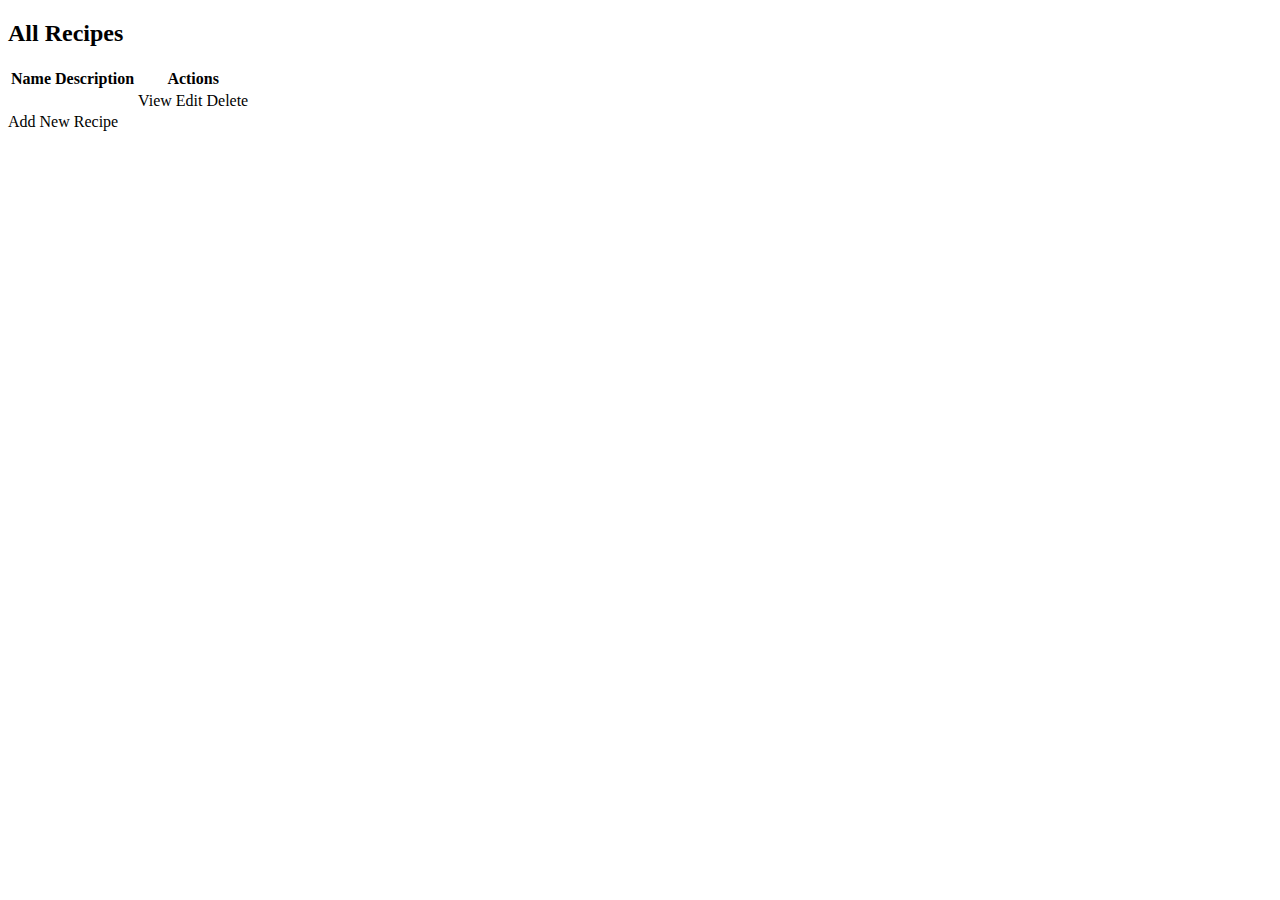
==== src/main/resources/templates/index.html @ 1a30a3a5 "A simple recipe web app initialized" ====
<!DOCTYPE html>
<html xmlns:th="http://www.thymeleaf.org">
<head>
    <title>Recipe List</title>
    <link rel="stylesheet" type="text/css" th:href="@{/css/style.css}" />
</head>
<body>
    <div class="container">
        <h2>All Recipes</h2>

        <table>
            <thead>
            <tr>
                <th>Name</th>
                <th>Description</th>
                <th>Actions</th>
            </tr>
            </thead>
            <tbody>
            <tr th:each="recipe : ${recipes}">
                <td th:text="${recipe.name}"></td>
                <td th:text="${recipe.description}"></td>
                <td>
                    <a th:href="@{'/recipes/details/' + ${recipe.id}}" class="button view">View</a>
                    <a th:href="@{'/recipes/edit/' + ${recipe.id}}" class="button edit">Edit</a>
                    <a th:href="@{'/recipes/delete/' + ${recipe.id}}" class="button delete">Delete</a>
                </td>
            </tr>
            </tbody>
        </table>

        <a th:href="@{/recipes/add}" class="button add">Add New Recipe</a>
    </div>
</body>
</html>
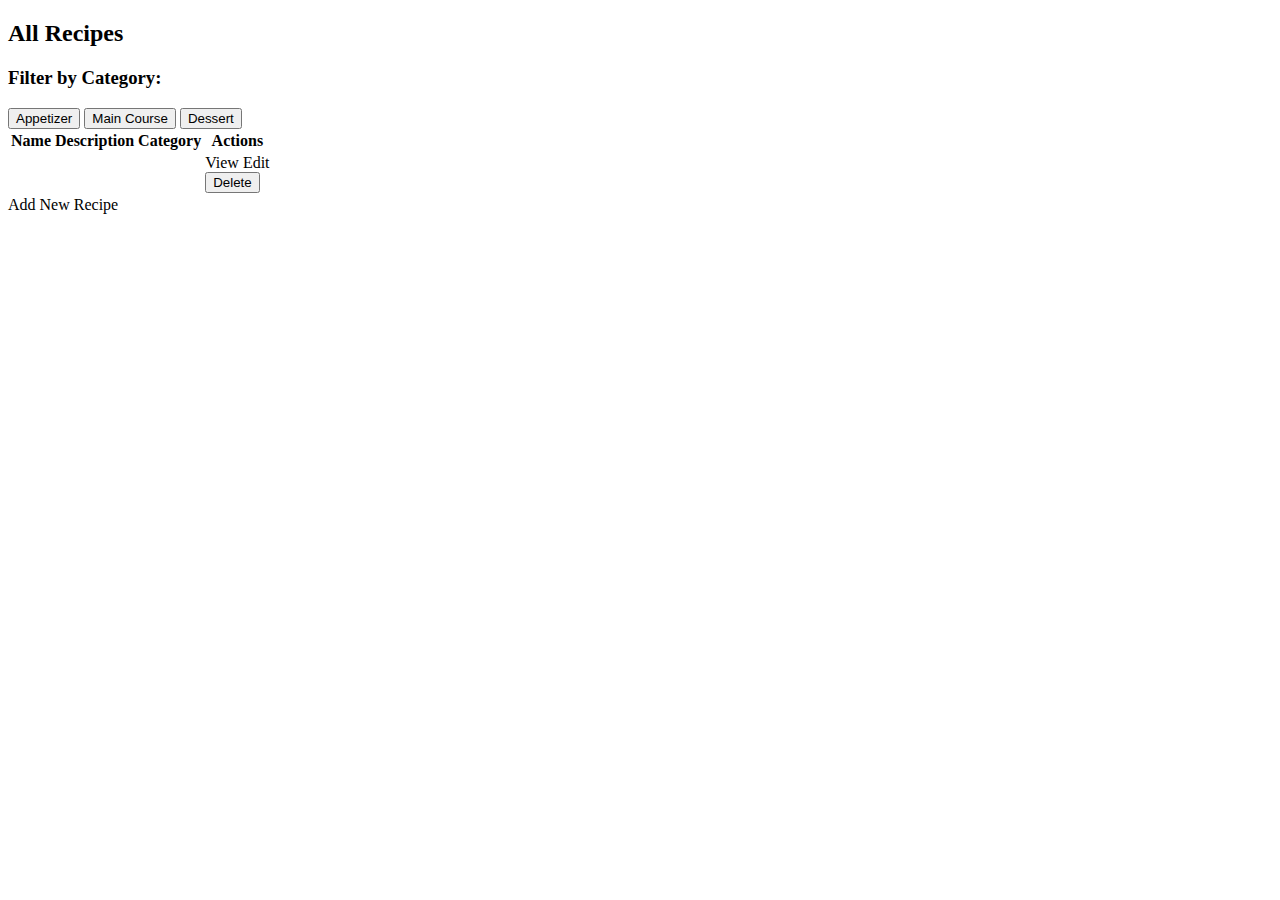
==== commit 072dc083: "Recipe App" ====
--- a/src/main/resources/templates/index.html
+++ b/src/main/resources/templates/index.html
@@ -8,11 +8,21 @@
     <div class="container">
         <h2>All Recipes</h2>
 
+        <!-- Category filter buttons -->
+        <div class="category-filter">
+            <h3>Filter by Category:</h3>
+            <button th:onclick="|location.href='@{/recipes/category/Appetizer}'|" class="button">Appetizer</button>
+            <button th:onclick="|location.href='@{/recipes/category/Main Course}'|" class="button">Main Course</button>
+            <button th:onclick="|location.href='@{/recipes/category/Dessert}'|" class="button">Dessert</button>
+            <!-- Add more buttons for additional categories as needed -->
+        </div>
+
         <table>
             <thead>
             <tr>
                 <th>Name</th>
                 <th>Description</th>
+                <th>Category</th> <!-- Added Category column -->
                 <th>Actions</th>
             </tr>
             </thead>
@@ -20,10 +30,14 @@
             <tr th:each="recipe : ${recipes}">
                 <td th:text="${recipe.name}"></td>
                 <td th:text="${recipe.description}"></td>
+                <td th:text="${recipe.category}"></td> <!-- Display the category -->
                 <td>
-                    <a th:href="@{'/recipes/details/' + ${recipe.id}}" class="button view">View</a>
+                    <a th:href="@{'/recipes/' + ${recipe.id}}" class="button view">View</a>
                     <a th:href="@{'/recipes/edit/' + ${recipe.id}}" class="button edit">Edit</a>
-                    <a th:href="@{'/recipes/delete/' + ${recipe.id}}" class="button delete">Delete</a>
+                     <form th:action="@{'/recipes/delete/' + ${recipe.id}}" method="post">
+                        <input type="hidden" name="_method" value="delete" />
+                        <button type="submit" class="button delete">Delete</button>
+                    </form>
                 </td>
             </tr>
             </tbody>
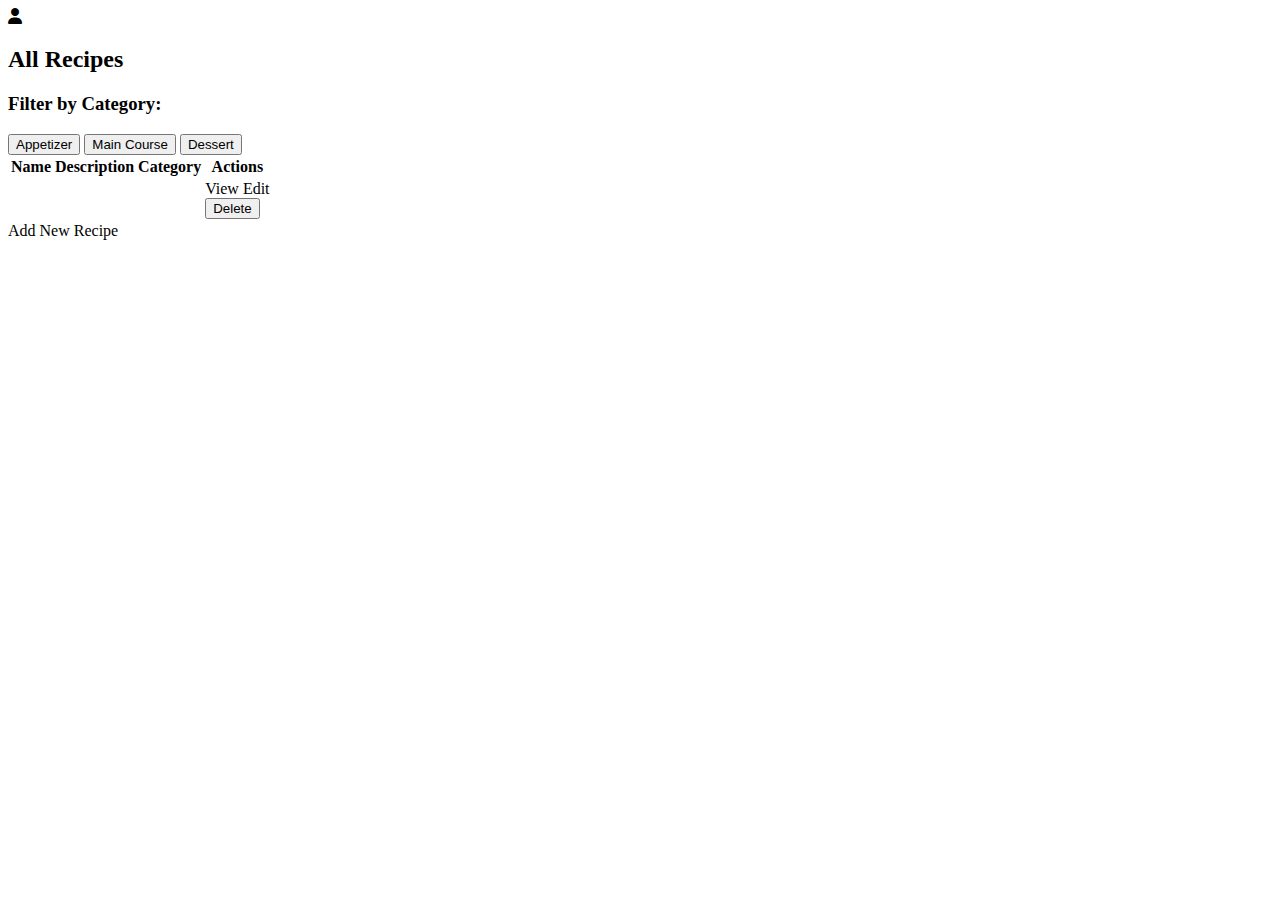
==== commit a50e56ef: "Recipe app ready to be deployed" ====
--- a/src/main/resources/templates/index.html
+++ b/src/main/resources/templates/index.html
@@ -1,49 +1,77 @@
 <!DOCTYPE html>
 <html xmlns:th="http://www.thymeleaf.org">
+
 <head>
-    <title>Recipe List</title>
-    <link rel="stylesheet" type="text/css" th:href="@{/css/style.css}" />
+	<title>Recipe List</title>
+	<link rel="stylesheet" type="text/css" th:href="@{/css/main.css}" />
+	<link href="https://cdnjs.cloudflare.com/ajax/libs/font-awesome/6.4.0/css/all.min.css" rel="stylesheet">
+
 </head>
+
 <body>
-    <div class="container">
-        <h2>All Recipes</h2>
+	<div class="user-info-button" onclick="toggleUserInfo()">
+		<i class="fa-solid fa-user fa-beat"></i>
+		<!-- Icon or image inside the oval -->
+	</div>
 
-        <!-- Category filter buttons -->
-        <div class="category-filter">
-            <h3>Filter by Category:</h3>
-            <button th:onclick="|location.href='@{/recipes/category/Appetizer}'|" class="button">Appetizer</button>
-            <button th:onclick="|location.href='@{/recipes/category/Main Course}'|" class="button">Main Course</button>
-            <button th:onclick="|location.href='@{/recipes/category/Dessert}'|" class="button">Dessert</button>
-            <!-- Add more buttons for additional categories as needed -->
-        </div>
+	<!-- User Info Pop-up -->
+	<div class="user-info-popup" id="userInfoPopup" style="display:none;">
+		<p>Authenticated as: <span th:text="${username}">Username</span></p>
+		<form th:action="@{/logout}" method="post">
+			<input type="hidden" th:name="${_csrf.parameterName}" th:value="${_csrf.token}" />
+			<input type="submit" value="Logout" class="button logout" />
+		</form>
+	</div>
+	<div class="container">
+		<h2>All Recipes</h2>
 
-        <table>
-            <thead>
-            <tr>
-                <th>Name</th>
-                <th>Description</th>
-                <th>Category</th> <!-- Added Category column -->
-                <th>Actions</th>
-            </tr>
-            </thead>
-            <tbody>
-            <tr th:each="recipe : ${recipes}">
-                <td th:text="${recipe.name}"></td>
-                <td th:text="${recipe.description}"></td>
-                <td th:text="${recipe.category}"></td> <!-- Display the category -->
-                <td>
-                    <a th:href="@{'/recipes/' + ${recipe.id}}" class="button view">View</a>
-                    <a th:href="@{'/recipes/edit/' + ${recipe.id}}" class="button edit">Edit</a>
-                     <form th:action="@{'/recipes/delete/' + ${recipe.id}}" method="post">
-                        <input type="hidden" name="_method" value="delete" />
-                        <button type="submit" class="button delete">Delete</button>
-                    </form>
-                </td>
-            </tr>
-            </tbody>
-        </table>
+		<!-- Category filter buttons -->
+		<div class="category-filter">
+			<h3>Filter by Category:</h3>
+			<button th:onclick="|location.href='@{/recipes/category/Appetizer}'|" class="button">Appetizer</button>
+			<button th:onclick="|location.href='@{/recipes/category/Main Course}'|" class="button">Main Course</button>
+			<button th:onclick="|location.href='@{/recipes/category/Dessert}'|" class="button">Dessert</button>
+			<!-- Add more buttons for additional categories as needed -->
+		</div>
 
-        <a th:href="@{/recipes/add}" class="button add">Add New Recipe</a>
-    </div>
+		<table>
+			<thead>
+				<tr>
+					<th>Name</th>
+					<th>Description</th>
+					<th>Category</th> <!-- Added Category column -->
+					<th>Actions</th>
+				</tr>
+			</thead>
+			<tbody>
+				<tr th:each="recipe : ${recipes}">
+					<td th:text="${recipe.name}"></td>
+					<td th:text="${recipe.description}"></td>
+					<td th:text="${recipe.category}"></td> <!-- Display the category -->
+					<td>
+						<a th:href="@{'/recipes/' + ${recipe.id}}" class="button view">View</a>
+						<a th:href="@{'/recipes/edit/' + ${recipe.id}}" class="button edit">Edit</a>
+						<form th:action="@{'/recipes/delete/' + ${recipe.id}}" method="post" th:if="${isAdmin}">
+							<input type="hidden" th:name="${_csrf.parameterName}" th:value="${_csrf.token}" />
+							<button type="submit" class="button delete">Delete</button>
+						</form>
+					</td>
+				</tr>
+			</tbody>
+		</table>
+
+		<a th:href="@{/recipes/add}" class="button add">Add New Recipe</a>
+
+
+	</div>
+
 </body>
-</html>
+<script>
+	// Function to toggle the visibility of the user info pop-up
+	function toggleUserInfo() {
+		var userInfoPopup = document.getElementById('userInfoPopup');
+		userInfoPopup.style.display = userInfoPopup.style.display === 'block' ? 'none' : 'block';
+	}
+</script>
+
+</html>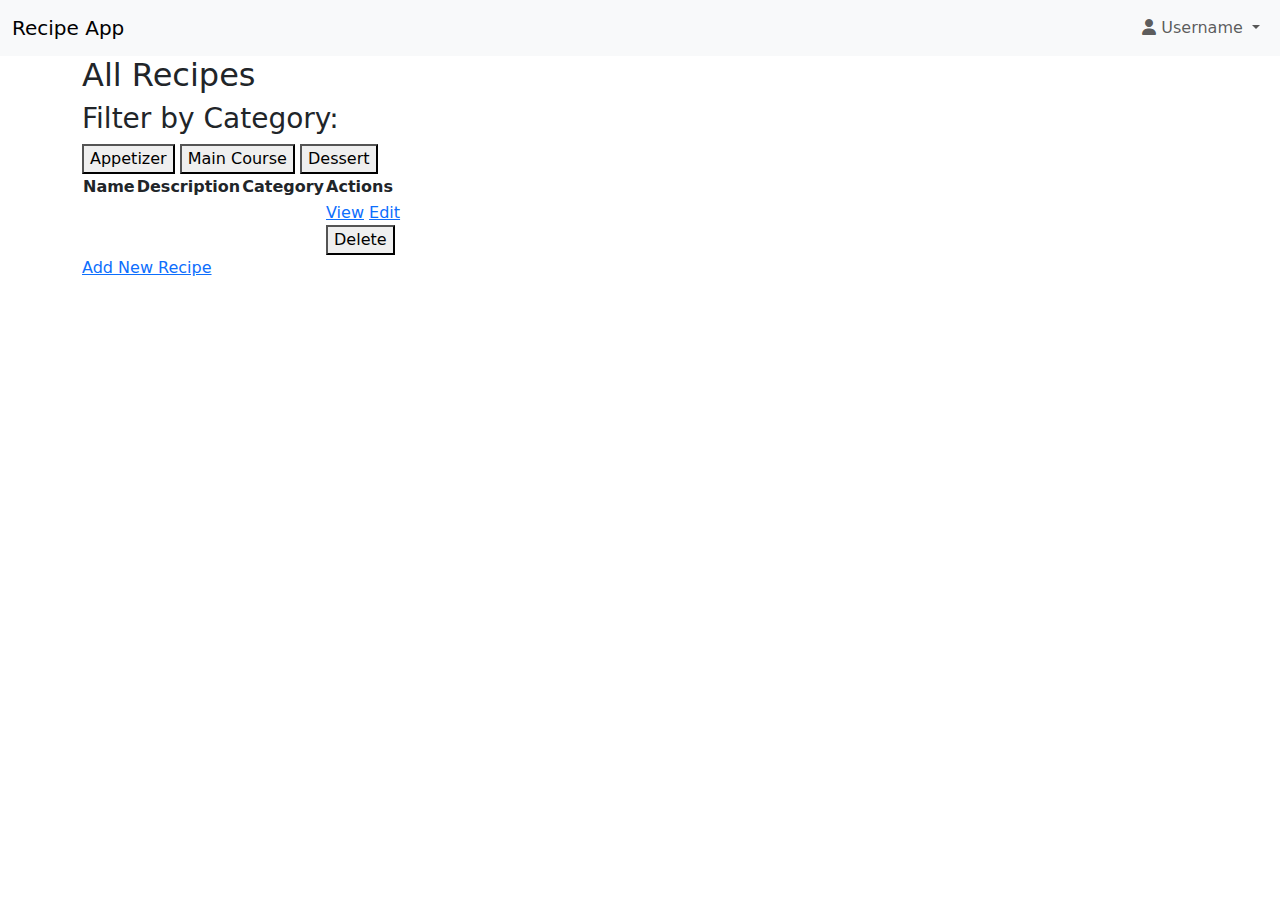
==== commit 6522dd6a: "Nav bar added to the main page using bootstrap" ====
--- a/src/main/resources/templates/index.html
+++ b/src/main/resources/templates/index.html
@@ -4,24 +4,43 @@
 <head>
 	<title>Recipe List</title>
 	<link rel="stylesheet" type="text/css" th:href="@{/css/main.css}" />
-	<link href="https://cdnjs.cloudflare.com/ajax/libs/font-awesome/6.4.0/css/all.min.css" rel="stylesheet">
+    <link href="https://cdnjs.cloudflare.com/ajax/libs/font-awesome/6.4.0/css/all.min.css" rel="stylesheet">
+        <link href="https://cdn.jsdelivr.net/npm/bootstrap@5.1.3/dist/css/bootstrap.min.css" rel="stylesheet">
+
 
 </head>
 
 <body>
-	<div class="user-info-button" onclick="toggleUserInfo()">
-		<i class="fa-solid fa-user fa-beat"></i>
-		<!-- Icon or image inside the oval -->
-	</div>
+	<body>
+    <nav class="navbar navbar-expand-lg navbar-light bg-light">
+        <div class="container-fluid">
+            <a class="navbar-brand" href="#">Recipe App</a>
+            <button class="navbar-toggler" type="button" data-bs-toggle="collapse"
+                    data-bs-target="#navbarNav" aria-controls="navbarNav" aria-expanded="false"
+                    aria-label="Toggle navigation">
+                <span class="navbar-toggler-icon"></span>
+            </button>
+            <div class="collapse navbar-collapse" id="navbarNav">
+                <ul class="navbar-nav ms-auto">
+                    <li class="nav-item dropdown">
+                        <a class="nav-link dropdown-toggle" href="#" id="navbarDropdownMenuLink"
+                           role="button" data-bs-toggle="dropdown" aria-expanded="false">
+                            <i class="fa-solid fa-user fa"></i> <span th:text="${username}">Username</span>
+                        </a>
+                        <ul class="dropdown-menu" aria-labelledby="navbarDropdownMenuLink">
+                            <li>
+                                <form th:action="@{/logout}" method="post" class="dropdown-item">
+                                    <input type="hidden" th:name="${_csrf.parameterName}" th:value="${_csrf.token}" />
+                                    <input type="submit" value="Logout" class="btn btn-light" />
+                                </form>
+                            </li>
+                        </ul>
+                    </li>
+                </ul>
+            </div>
+        </div>
+    </nav>
 
-	<!-- User Info Pop-up -->
-	<div class="user-info-popup" id="userInfoPopup" style="display:none;">
-		<p>Authenticated as: <span th:text="${username}">Username</span></p>
-		<form th:action="@{/logout}" method="post">
-			<input type="hidden" th:name="${_csrf.parameterName}" th:value="${_csrf.token}" />
-			<input type="submit" value="Logout" class="button logout" />
-		</form>
-	</div>
 	<div class="container">
 		<h2>All Recipes</h2>
 
@@ -64,6 +83,7 @@
 
 
 	</div>
+    <script src="https://cdn.jsdelivr.net/npm/bootstrap@5.1.3/dist/js/bootstrap.bundle.min.js"></script>
 
 </body>
 <script>
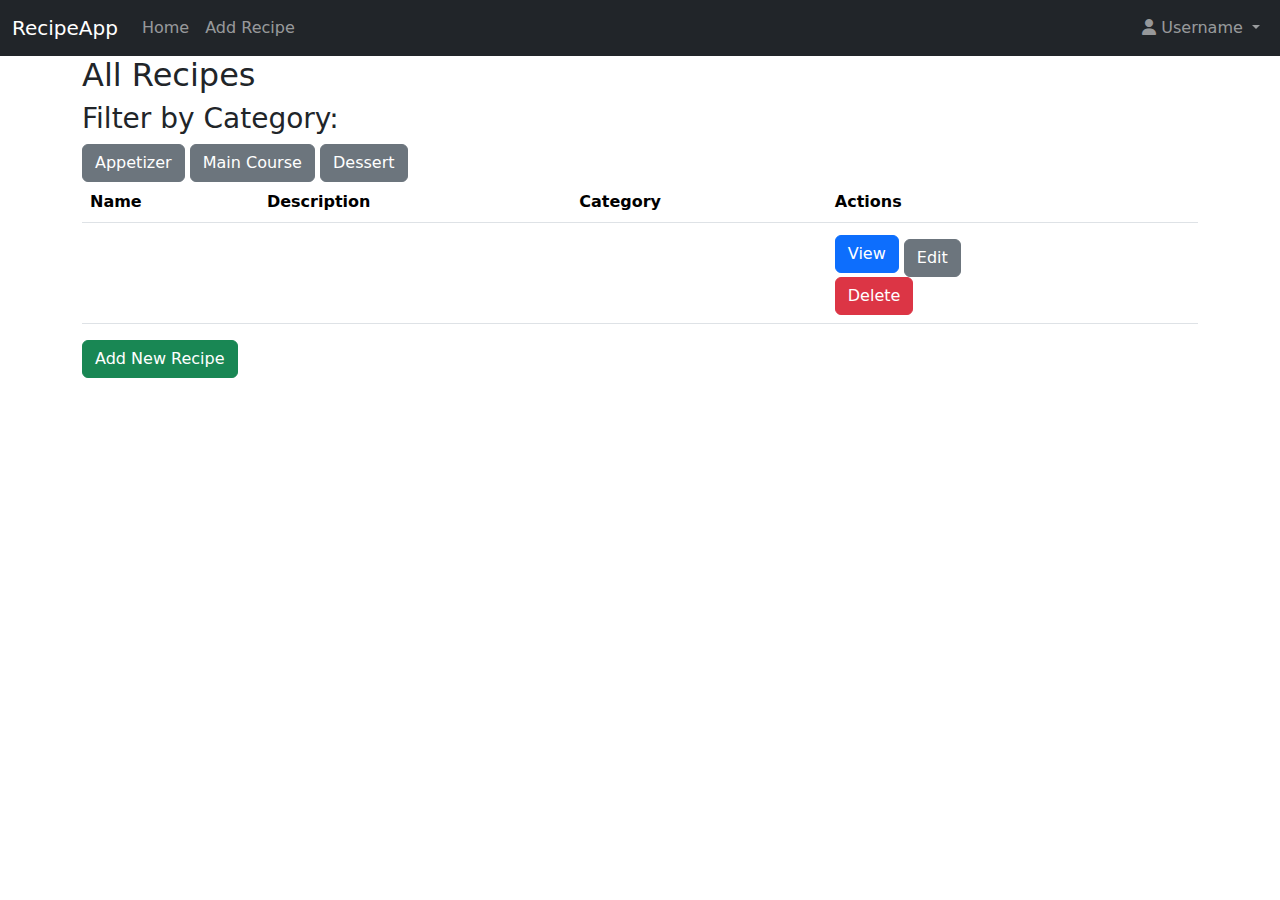
==== commit 3f8a96a5: "Added nav bar, images of the food" ====
--- a/src/main/resources/templates/index.html
+++ b/src/main/resources/templates/index.html
@@ -1,31 +1,36 @@
 <!DOCTYPE html>
 <html xmlns:th="http://www.thymeleaf.org">
-
 <head>
-	<title>Recipe List</title>
-	<link rel="stylesheet" type="text/css" th:href="@{/css/main.css}" />
+    <title>Recipe List</title>
+    <link rel="stylesheet" type="text/css" th:href="@{/css/main.css}" />
     <link href="https://cdnjs.cloudflare.com/ajax/libs/font-awesome/6.4.0/css/all.min.css" rel="stylesheet">
-        <link href="https://cdn.jsdelivr.net/npm/bootstrap@5.1.3/dist/css/bootstrap.min.css" rel="stylesheet">
-
-
+    <link href="https://cdn.jsdelivr.net/npm/bootstrap@5.1.3/dist/css/bootstrap.min.css" rel="stylesheet">
 </head>
-
 <body>
-	<body>
-    <nav class="navbar navbar-expand-lg navbar-light bg-light">
+    <!-- Navigation Bar -->
+    <nav class="navbar navbar-expand-lg navbar-dark bg-dark">
         <div class="container-fluid">
-            <a class="navbar-brand" href="#">Recipe App</a>
-            <button class="navbar-toggler" type="button" data-bs-toggle="collapse"
-                    data-bs-target="#navbarNav" aria-controls="navbarNav" aria-expanded="false"
-                    aria-label="Toggle navigation">
+            <a class="navbar-brand" th:href="@{/}">RecipeApp</a>
+            <button class="navbar-toggler" type="button" data-bs-toggle="collapse" data-bs-target="#navbarNav"
+                    aria-controls="navbarNav" aria-expanded="false" aria-label="Toggle navigation">
                 <span class="navbar-toggler-icon"></span>
             </button>
             <div class="collapse navbar-collapse" id="navbarNav">
+                <!-- Navigation Items -->
+                <ul class="navbar-nav">
+                    <li class="nav-item">
+                        <a class="nav-link" th:href="@{/}">Home</a>
+                    </li>
+                    <li class="nav-item">
+                        <a class="nav-link" th:href="@{/recipes/add}">Add Recipe</a>
+                    </li>
+                </ul>
+                <!-- User Profile Dropdown -->
                 <ul class="navbar-nav ms-auto">
                     <li class="nav-item dropdown">
-                        <a class="nav-link dropdown-toggle" href="#" id="navbarDropdownMenuLink"
-                           role="button" data-bs-toggle="dropdown" aria-expanded="false">
-                            <i class="fa-solid fa-user fa"></i> <span th:text="${username}">Username</span>
+                        <a class="nav-link dropdown-toggle" href="#" id="navbarDropdownMenuLink" role="button"
+                           data-bs-toggle="dropdown" aria-expanded="false">
+                            <i class="fa-solid fa-user"></i> <span th:text="${username}">Username</span>
                         </a>
                         <ul class="dropdown-menu" aria-labelledby="navbarDropdownMenuLink">
                             <li>
@@ -41,57 +46,50 @@
         </div>
     </nav>
 
-	<div class="container">
-		<h2>All Recipes</h2>
-
-		<!-- Category filter buttons -->
-		<div class="category-filter">
-			<h3>Filter by Category:</h3>
-			<button th:onclick="|location.href='@{/recipes/category/Appetizer}'|" class="button">Appetizer</button>
-			<button th:onclick="|location.href='@{/recipes/category/Main Course}'|" class="button">Main Course</button>
-			<button th:onclick="|location.href='@{/recipes/category/Dessert}'|" class="button">Dessert</button>
-			<!-- Add more buttons for additional categories as needed -->
-		</div>
-
-		<table>
-			<thead>
-				<tr>
-					<th>Name</th>
-					<th>Description</th>
-					<th>Category</th> <!-- Added Category column -->
-					<th>Actions</th>
-				</tr>
-			</thead>
-			<tbody>
-				<tr th:each="recipe : ${recipes}">
-					<td th:text="${recipe.name}"></td>
-					<td th:text="${recipe.description}"></td>
-					<td th:text="${recipe.category}"></td> <!-- Display the category -->
-					<td>
-						<a th:href="@{'/recipes/' + ${recipe.id}}" class="button view">View</a>
-						<a th:href="@{'/recipes/edit/' + ${recipe.id}}" class="button edit">Edit</a>
-						<form th:action="@{'/recipes/delete/' + ${recipe.id}}" method="post" th:if="${isAdmin}">
-							<input type="hidden" th:name="${_csrf.parameterName}" th:value="${_csrf.token}" />
-							<button type="submit" class="button delete">Delete</button>
-						</form>
-					</td>
-				</tr>
-			</tbody>
-		</table>
-
-		<a th:href="@{/recipes/add}" class="button add">Add New Recipe</a>
-
-
-	</div>
+    <!-- Main Content Container -->
+    <div class="container">
+        <h2>All Recipes</h2>
+        <!-- Category filter buttons -->
+        <div class="category-filter">
+            <h3>Filter by Category:</h3>
+            <button th:onclick="|location.href='@{/recipes/category/Appetizer}'|" class="btn btn-secondary">Appetizer</button>
+            <button th:onclick="|location.href='@{/recipes/category/Main Course}'|" class="btn btn-secondary">Main Course</button>
+            <button th:onclick="|location.href='@{/recipes/category/Dessert}'|" class="btn btn-secondary">Dessert</button>
+            <!-- Add more buttons for additional categories as needed -->
+        </div>
+        
+        <!-- Recipes Table -->
+        <table class="table">
+            <thead>
+                <tr>
+                    <th>Name</th>
+                    <th>Description</th>
+                    <th>Category</th> <!-- Added Category column -->
+                    <th>Actions</th>
+                </tr>
+            </thead>
+            <tbody>
+                <tr th:each="recipe : ${recipes}">
+                    <td th:text="${recipe.name}"></td>
+                    <td th:text="${recipe.description}"></td>
+                    <td th:text="${recipe.category}"></td> <!-- Display the category -->
+                    <td>
+                        <a th:href="@{'/recipes/' + ${recipe.id}}" class="btn btn-primary">View</a>
+                       <a th:href="@{'/recipes/edit/' + ${recipe.id}}" class="btn btn-secondary mt-2">Edit</a>
+                        <form th:action="@{'/recipes/delete/' + ${recipe.id}}" method="post" th:if="${isAdmin}">
+                            <input type="hidden" th:name="${_csrf.parameterName}" th:value="${_csrf.token}" />
+                            <button type="submit" class="btn btn-danger">Delete</button>
+                        </form>
+                    </td>
+                </tr>
+            </tbody>
+        </table>
+        
+        <!-- Add Recipe Button -->
+        <a th:href="@{/recipes/add}" class="btn btn-success">Add New Recipe</a>
+    </div>
+    
+    <!-- Bootstrap JS Bundle -->
     <script src="https://cdn.jsdelivr.net/npm/bootstrap@5.1.3/dist/js/bootstrap.bundle.min.js"></script>
-
 </body>
-<script>
-	// Function to toggle the visibility of the user info pop-up
-	function toggleUserInfo() {
-		var userInfoPopup = document.getElementById('userInfoPopup');
-		userInfoPopup.style.display = userInfoPopup.style.display === 'block' ? 'none' : 'block';
-	}
-</script>
-
-</html>+</html>
